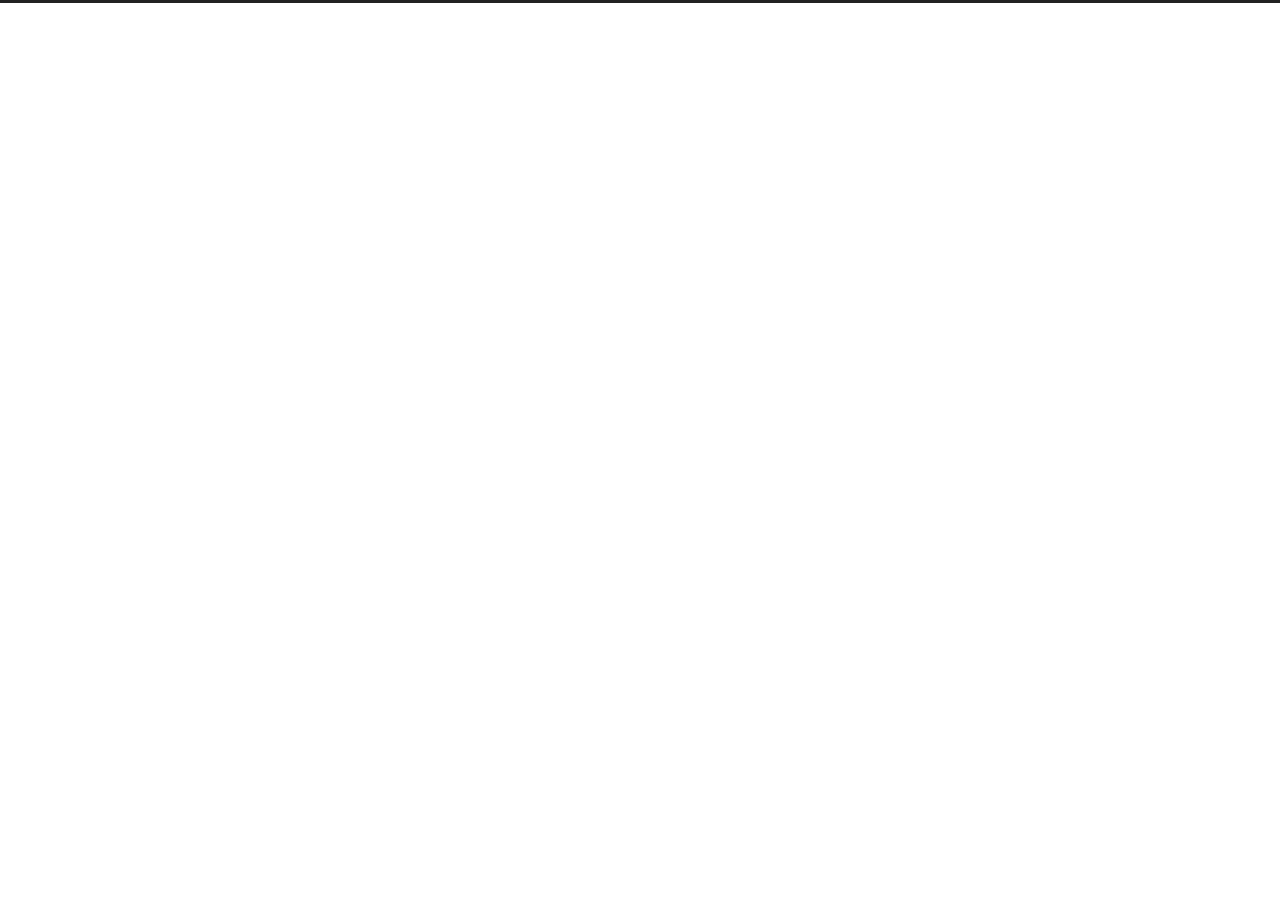
==== archives/index.html @ e713bc4d "Site updated: 2022-11-25 19:01:59" ====
<!DOCTYPE html>
<html lang="en">
<head>
  <meta charset="UTF-8">
<meta name="viewport" content="width=device-width">
<meta name="theme-color" content="#222"><meta name="generator" content="Hexo 6.3.0">

  <link rel="apple-touch-icon" sizes="180x180" href="/images/apple-touch-icon-next.png">
  <link rel="icon" type="image/png" sizes="32x32" href="/images/favicon-32x32-next.png">
  <link rel="icon" type="image/png" sizes="16x16" href="/images/favicon-16x16-next.png">
  <link rel="mask-icon" href="/images/logo.svg" color="#222">

<link rel="stylesheet" href="/css/main.css">



<link rel="stylesheet" href="https://cdnjs.cloudflare.com/ajax/libs/font-awesome/6.2.0/css/all.min.css" integrity="sha256-AbA177XfpSnFEvgpYu1jMygiLabzPCJCRIBtR5jGc0k=" crossorigin="anonymous">
  <link rel="stylesheet" href="https://cdnjs.cloudflare.com/ajax/libs/animate.css/3.1.1/animate.min.css" integrity="sha256-PR7ttpcvz8qrF57fur/yAx1qXMFJeJFiA6pSzWi0OIE=" crossorigin="anonymous">

<script class="next-config" data-name="main" type="application/json">{"hostname":"example.com","root":"/","images":"/images","scheme":"Muse","darkmode":false,"version":"8.13.2","exturl":false,"sidebar":{"position":"left","display":"post","padding":18,"offset":12},"copycode":{"enable":false,"style":null},"bookmark":{"enable":false,"color":"#222","save":"auto"},"mediumzoom":false,"lazyload":false,"pangu":false,"comments":{"style":"tabs","active":null,"storage":true,"lazyload":false,"nav":null},"stickytabs":false,"motion":{"enable":true,"async":false,"transition":{"post_block":"fadeIn","post_header":"fadeInDown","post_body":"fadeInDown","coll_header":"fadeInLeft","sidebar":"fadeInUp"}},"prism":false,"i18n":{"placeholder":"Searching...","empty":"We didn't find any results for the search: ${query}","hits_time":"${hits} results found in ${time} ms","hits":"${hits} results found"}}</script><script src="/js/config.js"></script>

    <meta property="og:type" content="website">
<meta property="og:title" content="Hexo">
<meta property="og:url" content="http://example.com/archives/index.html">
<meta property="og:site_name" content="Hexo">
<meta property="og:locale" content="en_US">
<meta property="article:author" content="John Doe">
<meta name="twitter:card" content="summary">


<link rel="canonical" href="http://example.com/archives/">



<script class="next-config" data-name="page" type="application/json">{"sidebar":"","isHome":false,"isPost":false,"lang":"en","comments":"","permalink":"","path":"archives/index.html","title":""}</script>

<script class="next-config" data-name="calendar" type="application/json">""</script>
<title>Archive | Hexo</title>
  






  <noscript>
    <link rel="stylesheet" href="/css/noscript.css">
  </noscript>
</head>

<body itemscope itemtype="http://schema.org/WebPage" class="use-motion">
  <div class="headband"></div>

  <main class="main">
    <header class="header" itemscope itemtype="http://schema.org/WPHeader">
      <div class="header-inner"><div class="site-brand-container">
  <div class="site-nav-toggle">
    <div class="toggle" aria-label="Toggle navigation bar" role="button">
    </div>
  </div>

  <div class="site-meta">

    <a href="/" class="brand" rel="start">
      <i class="logo-line"></i>
      <h1 class="site-title">Hexo</h1>
      <i class="logo-line"></i>
    </a>
  </div>

  <div class="site-nav-right">
    <div class="toggle popup-trigger">
    </div>
  </div>
</div>







</div>
        
  
  <div class="toggle sidebar-toggle" role="button">
    <span class="toggle-line"></span>
    <span class="toggle-line"></span>
    <span class="toggle-line"></span>
  </div>

  <aside class="sidebar">

    <div class="sidebar-inner sidebar-overview-active">
      <ul class="sidebar-nav">
        <li class="sidebar-nav-toc">
          Table of Contents
        </li>
        <li class="sidebar-nav-overview">
          Overview
        </li>
      </ul>

      <div class="sidebar-panel-container">
        <!--noindex-->
        <div class="post-toc-wrap sidebar-panel">
        </div>
        <!--/noindex-->

        <div class="site-overview-wrap sidebar-panel">
          <div class="site-author site-overview-item animated" itemprop="author" itemscope itemtype="http://schema.org/Person">
  <p class="site-author-name" itemprop="name">John Doe</p>
  <div class="site-description" itemprop="description"></div>
</div>
<div class="site-state-wrap site-overview-item animated">
  <nav class="site-state">
      <div class="site-state-item site-state-posts">
        <a href="/archives/">
          <span class="site-state-item-count">1</span>
          <span class="site-state-item-name">posts</span>
        </a>
      </div>
  </nav>
</div>



        </div>
      </div>
    </div>
  </aside>
  <div class="sidebar-dimmer"></div>


    </header>

    
  <div class="back-to-top" role="button" aria-label="Back to top">
    <i class="fa fa-arrow-up"></i>
    <span>0%</span>
  </div>

<noscript>
  <div class="noscript-warning">Theme NexT works best with JavaScript enabled</div>
</noscript>


    <div class="main-inner archive posts-collapse">


  
  
  
  <div class="post-block">
    <div class="post-content">
      <div class="collection-title">
        <span class="collection-header">Um..! 1 post. Keep on posting.</span>
      </div>

      
    <div class="collection-year">
      <span class="collection-header">2022</span>
    </div>

  <article itemscope itemtype="http://schema.org/Article">
    <header class="post-header">
      <div class="post-meta-container">
        <time itemprop="dateCreated"
              datetime="2022-11-25T18:55:18+08:00"
              content="2022-11-25">
          11-25
        </time>
      </div>

      <div class="post-title">
          <a class="post-title-link" href="/2022/11/25/hello-world/" itemprop="url">
            <span itemprop="name">Hello World</span>
          </a>
      </div>

      
    </header>
  </article>


    </div>
  </div>
  
  
  

</div>
  </main>

  <footer class="footer">
    <div class="footer-inner">


<div class="copyright">
  &copy; 
  <span itemprop="copyrightYear">2022</span>
  <span class="with-love">
    <i class="fa fa-heart"></i>
  </span>
  <span class="author" itemprop="copyrightHolder">John Doe</span>
</div>
  <div class="powered-by">Powered by <a href="https://hexo.io/" rel="noopener" target="_blank">Hexo</a> & <a href="https://theme-next.js.org/muse/" rel="noopener" target="_blank">NexT.Muse</a>
  </div>

    </div>
  </footer>

  
  <script src="https://cdnjs.cloudflare.com/ajax/libs/animejs/3.2.1/anime.min.js" integrity="sha256-XL2inqUJaslATFnHdJOi9GfQ60on8Wx1C2H8DYiN1xY=" crossorigin="anonymous"></script>
<script src="/js/comments.js"></script><script src="/js/utils.js"></script><script src="/js/motion.js"></script><script src="/js/schemes/muse.js"></script><script src="/js/next-boot.js"></script>

  





  





</body>
</html>
---- css/main.css ----
:root {
  --body-bg-color: #fff;
  --content-bg-color: #fff;
  --card-bg-color: #f5f5f5;
  --text-color: #555;
  --blockquote-color: #666;
  --link-color: #555;
  --link-hover-color: #222;
  --brand-color: #fff;
  --brand-hover-color: #fff;
  --table-row-odd-bg-color: #f9f9f9;
  --table-row-hover-bg-color: #f5f5f5;
  --menu-item-bg-color: #f5f5f5;
  --theme-color: #222;
  --btn-default-bg: #222;
  --btn-default-color: #fff;
  --btn-default-border-color: #222;
  --btn-default-hover-bg: #fff;
  --btn-default-hover-color: #222;
  --btn-default-hover-border-color: #222;
  --highlight-background: #f3f3f3;
  --highlight-foreground: #444;
  --highlight-gutter-background: #e1e1e1;
  --highlight-gutter-foreground: #555;
  color-scheme: light;
}
html {
  line-height: 1.15; /* 1 */
  -webkit-text-size-adjust: 100%; /* 2 */
}
body {
  margin: 0;
}
main {
  display: block;
}
h1 {
  font-size: 2em;
  margin: 0.67em 0;
}
hr {
  box-sizing: content-box; /* 1 */
  height: 0; /* 1 */
  overflow: visible; /* 2 */
}
pre {
  font-family: monospace, monospace; /* 1 */
  font-size: 1em; /* 2 */
}
a {
  background: transparent;
}
abbr[title] {
  border-bottom: none; /* 1 */
  text-decoration: underline; /* 2 */
  text-decoration: underline dotted; /* 2 */
}
b,
strong {
  font-weight: bolder;
}
code,
kbd,
samp {
  font-family: monospace, monospace; /* 1 */
  font-size: 1em; /* 2 */
}
small {
  font-size: 80%;
}
sub,
sup {
  font-size: 75%;
  line-height: 0;
  position: relative;
  vertical-align: baseline;
}
sub {
  bottom: -0.25em;
}
sup {
  top: -0.5em;
}
img {
  border-style: none;
}
button,
input,
optgroup,
select,
textarea {
  font-family: inherit; /* 1 */
  font-size: 100%; /* 1 */
  line-height: 1.15; /* 1 */
  margin: 0; /* 2 */
}
button,
input {
/* 1 */
  overflow: visible;
}
button,
select {
/* 1 */
  text-transform: none;
}
button,
[type='button'],
[type='reset'],
[type='submit'] {
  -webkit-appearance: button;
}
button::-moz-focus-inner,
[type='button']::-moz-focus-inner,
[type='reset']::-moz-focus-inner,
[type='submit']::-moz-focus-inner {
  border-style: none;
  padding: 0;
}
button:-moz-focusring,
[type='button']:-moz-focusring,
[type='reset']:-moz-focusring,
[type='submit']:-moz-focusring {
  outline: 1px dotted ButtonText;
}
fieldset {
  padding: 0.35em 0.75em 0.625em;
}
legend {
  box-sizing: border-box; /* 1 */
  color: inherit; /* 2 */
  display: table; /* 1 */
  max-width: 100%; /* 1 */
  padding: 0; /* 3 */
  white-space: normal; /* 1 */
}
progress {
  vertical-align: baseline;
}
textarea {
  overflow: auto;
}
[type='checkbox'],
[type='radio'] {
  box-sizing: border-box; /* 1 */
  padding: 0; /* 2 */
}
[type='number']::-webkit-inner-spin-button,
[type='number']::-webkit-outer-spin-button {
  height: auto;
}
[type='search'] {
  outline-offset: -2px; /* 2 */
  -webkit-appearance: textfield; /* 1 */
}
[type='search']::-webkit-search-decoration {
  -webkit-appearance: none;
}
::-webkit-file-upload-button {
  font: inherit; /* 2 */
  -webkit-appearance: button; /* 1 */
}
details {
  display: block;
}
summary {
  display: list-item;
}
template {
  display: none;
}
[hidden] {
  display: none;
}
::selection {
  background: #262a30;
  color: #eee;
}
html,
body {
  height: 100%;
}
body {
  background: var(--body-bg-color);
  box-sizing: border-box;
  color: var(--text-color);
  font-family: Lato, 'PingFang SC', 'Microsoft YaHei', sans-serif;
  font-size: 1em;
  line-height: 2;
  min-height: 100%;
  position: relative;
  transition: padding 0.2s ease-in-out;
}
h1,
h2,
h3,
h4,
h5,
h6 {
  font-family: Lato, 'PingFang SC', 'Microsoft YaHei', sans-serif;
  font-weight: bold;
  line-height: 1.5;
  margin: 30px 0 15px;
}
h1 {
  font-size: 1.5em;
}
h2 {
  font-size: 1.375em;
}
h3 {
  font-size: 1.25em;
}
h4 {
  font-size: 1.125em;
}
h5 {
  font-size: 1em;
}
h6 {
  font-size: 0.875em;
}
p {
  margin: 0 0 20px;
}
a {
  border-bottom: 1px solid #999;
  color: var(--link-color);
  cursor: pointer;
  outline: 0;
  text-decoration: none;
  overflow-wrap: break-word;
}
a:hover {
  border-bottom-color: var(--link-hover-color);
  color: var(--link-hover-color);
}
iframe,
img,
video,
embed {
  display: block;
  margin-left: auto;
  margin-right: auto;
  max-width: 100%;
}
hr {
  background-image: repeating-linear-gradient(-45deg, #ddd, #ddd 4px, transparent 4px, transparent 8px);
  border: 0;
  height: 3px;
  margin: 40px 0;
}
blockquote {
  border-left: 4px solid #ddd;
  color: var(--blockquote-color);
  margin: 0;
  padding: 0 15px;
}
blockquote cite::before {
  content: '-';
  padding: 0 5px;
}
dt {
  font-weight: bold;
}
dd {
  margin: 0;
  padding: 0;
}
.table-container {
  overflow: auto;
}
table {
  border-collapse: collapse;
  border-spacing: 0;
  font-size: 0.875em;
  margin: 0 0 20px;
  width: 100%;
}
tbody tr:nth-of-type(odd) {
  background: var(--table-row-odd-bg-color);
}
tbody tr:hover {
  background: var(--table-row-hover-bg-color);
}
caption,
th,
td {
  padding: 8px;
}
th,
td {
  border: 1px solid #ddd;
  border-bottom: 3px solid #ddd;
}
th {
  font-weight: 700;
  padding-bottom: 10px;
}
td {
  border-bottom-width: 1px;
}
.btn {
  background: var(--btn-default-bg);
  border: 2px solid var(--btn-default-border-color);
  border-radius: 0;
  color: var(--btn-default-color);
  display: inline-block;
  font-size: 0.875em;
  line-height: 2;
  padding: 0 20px;
  transition: background-color 0.2s ease-in-out;
}
.btn:hover {
  background: var(--btn-default-hover-bg);
  border-color: var(--btn-default-hover-border-color);
  color: var(--btn-default-hover-color);
}
.btn + .btn {
  margin: 0 0 8px 8px;
}
.btn .fa-fw {
  text-align: left;
  width: 1.285714285714286em;
}
.toggle {
  line-height: 0;
}
.toggle .toggle-line {
  background: #fff;
  display: block;
  height: 2px;
  left: 0;
  position: relative;
  top: 0;
  transition: all 0.4s;
  width: 100%;
}
.toggle .toggle-line:not(:first-child) {
  margin-top: 3px;
}
.toggle.toggle-arrow .toggle-line:first-child {
  left: 50%;
  top: 2px;
  transform: rotate(45deg);
  width: 50%;
}
.toggle.toggle-arrow .toggle-line:last-child {
  left: 50%;
  top: -2px;
  transform: rotate(-45deg);
  width: 50%;
}
.toggle.toggle-close .toggle-line:nth-child(2) {
  opacity: 0;
}
.toggle.toggle-close .toggle-line:first-child {
  top: 5px;
  transform: rotate(45deg);
}
.toggle.toggle-close .toggle-line:last-child {
  top: -5px;
  transform: rotate(-45deg);
}
/*!
  Theme: Default
  Description: Original highlight.js style
  Author: (c) Ivan Sagalaev <maniac@softwaremaniacs.org>
  Maintainer: @highlightjs/core-team
  Website: https://highlightjs.org/
  License: see project LICENSE
  Touched: 2021
*/pre code.hljs{display:block;overflow-x:auto;padding:1em}code.hljs{padding:3px 5px}.hljs{background:#f3f3f3;color:#444}.hljs-comment{color:#697070}.hljs-punctuation,.hljs-tag{color:#444a}.hljs-tag .hljs-attr,.hljs-tag .hljs-name{color:#444}.hljs-attribute,.hljs-doctag,.hljs-keyword,.hljs-meta .hljs-keyword,.hljs-name,.hljs-selector-tag{font-weight:700}.hljs-deletion,.hljs-number,.hljs-quote,.hljs-selector-class,.hljs-selector-id,.hljs-string,.hljs-template-tag,.hljs-type{color:#800}.hljs-section,.hljs-title{color:#800;font-weight:700}.hljs-link,.hljs-operator,.hljs-regexp,.hljs-selector-attr,.hljs-selector-pseudo,.hljs-symbol,.hljs-template-variable,.hljs-variable{color:#ab5656}.hljs-literal{color:#695}.hljs-addition,.hljs-built_in,.hljs-bullet,.hljs-code{color:#397300}.hljs-meta{color:#1f7199}.hljs-meta .hljs-string{color:#38a}.hljs-emphasis{font-style:italic}.hljs-strong{font-weight:700}
code,
kbd,
figure.highlight,
pre {
  background: var(--highlight-background);
  color: var(--highlight-foreground);
}
figure.highlight,
pre {
  line-height: 1.6;
  margin: 0 auto 20px;
}
figure.highlight figcaption,
pre .caption,
pre figcaption {
  background: var(--highlight-gutter-background);
  color: var(--highlight-foreground);
  display: flow-root;
  font-size: 0.875em;
  line-height: 1.2;
  padding: 0.5em;
}
figure.highlight figcaption a,
pre .caption a,
pre figcaption a {
  color: var(--highlight-foreground);
  float: right;
}
figure.highlight figcaption a:hover,
pre .caption a:hover,
pre figcaption a:hover {
  border-bottom-color: var(--highlight-foreground);
}
pre,
code {
  font-family: consolas, Menlo, monospace, 'PingFang SC', 'Microsoft YaHei';
}
code {
  border-radius: 3px;
  font-size: 0.875em;
  padding: 2px 4px;
  overflow-wrap: break-word;
}
kbd {
  border: 2px solid #ccc;
  border-radius: 0.2em;
  box-shadow: 0.1em 0.1em 0.2em rgba(0,0,0,0.1);
  font-family: inherit;
  padding: 0.1em 0.3em;
  white-space: nowrap;
}
figure.highlight {
  overflow: auto;
  position: relative;
}
figure.highlight pre {
  border: 0;
  margin: 0;
  padding: 10px 0;
}
figure.highlight table {
  border: 0;
  margin: 0;
  width: auto;
}
figure.highlight td {
  border: 0;
  padding: 0;
}
figure.highlight .gutter {
  -moz-user-select: none;
  -ms-user-select: none;
  -webkit-user-select: none;
  user-select: none;
}
figure.highlight .gutter pre {
  background: var(--highlight-gutter-background);
  color: var(--highlight-gutter-foreground);
  padding-left: 10px;
  padding-right: 10px;
  text-align: right;
}
figure.highlight .code pre {
  padding-left: 10px;
  width: 100%;
}
figure.highlight .marked {
  background: rgba(0,0,0,0.3);
}
pre .caption,
pre figcaption {
  margin-bottom: 10px;
}
.gist table {
  width: auto;
}
.gist table td {
  border: 0;
}
pre {
  overflow: auto;
  padding: 10px;
  position: relative;
}
pre code {
  background: none;
  padding: 0;
  text-shadow: none;
}
.blockquote-center {
  border-left: 0;
  margin: 40px 0;
  padding: 0;
  position: relative;
  text-align: center;
}
.blockquote-center::before,
.blockquote-center::after {
  left: 0;
  line-height: 1;
  opacity: 0.6;
  position: absolute;
  width: 100%;
}
.blockquote-center::before {
  border-top: 1px solid #ccc;
  text-align: left;
  top: -20px;
  content: '\f10d';
  font-family: 'Font Awesome 5 Free';
  font-weight: 900;
}
.blockquote-center::after {
  border-bottom: 1px solid #ccc;
  bottom: -20px;
  text-align: right;
  content: '\f10e';
  font-family: 'Font Awesome 5 Free';
  font-weight: 900;
}
.blockquote-center p,
.blockquote-center div {
  text-align: center;
}
.group-picture {
  margin-bottom: 20px;
}
.group-picture .group-picture-row {
  display: flex;
  gap: 3px;
  margin-bottom: 3px;
}
.group-picture .group-picture-column {
  flex: 1;
}
.group-picture .group-picture-column img {
  height: 100%;
  margin: 0;
  object-fit: cover;
  width: 100%;
}
.post-body .label {
  color: #555;
  padding: 0 2px;
}
.post-body .label.default {
  background: #f0f0f0;
}
.post-body .label.primary {
  background: #efe6f7;
}
.post-body .label.info {
  background: #e5f2f8;
}
.post-body .label.success {
  background: #e7f4e9;
}
.post-body .label.warning {
  background: #fcf6e1;
}
.post-body .label.danger {
  background: #fae8eb;
}
.post-body .link-grid {
  display: grid;
  grid-gap: 1.5rem;
  gap: 1.5rem;
  grid-template-columns: 1fr 1fr;
  margin-bottom: 20px;
  padding: 1rem;
}
@media (max-width: 767px) {
  .post-body .link-grid {
    grid-template-columns: 1fr;
  }
}
.post-body .link-grid .link-grid-container {
  border: solid #ddd;
  box-shadow: 1rem 1rem 0.5rem rgba(0,0,0,0.5);
  min-height: 5rem;
  min-width: 0;
  padding: 0.5rem;
  position: relative;
  transition: background 0.3s;
}
.post-body .link-grid .link-grid-container:hover {
  animation: next-shake 0.5s;
  background: var(--card-bg-color);
}
.post-body .link-grid .link-grid-container:active {
  box-shadow: 0.5rem 0.5rem 0.25rem rgba(0,0,0,0.5);
  transform: translate(0.2rem, 0.2rem);
}
.post-body .link-grid .link-grid-container .link-grid-image {
  border: 1px solid #ddd;
  border-radius: 50%;
  box-sizing: border-box;
  height: 5rem;
  padding: 3px;
  position: absolute;
  width: 5rem;
}
.post-body .link-grid .link-grid-container p {
  margin: 0 1rem 0 6rem;
}
.post-body .link-grid .link-grid-container p:first-of-type {
  font-size: 1.2em;
}
.post-body .link-grid .link-grid-container p:last-of-type {
  font-size: 0.8em;
  line-height: 1.3rem;
  opacity: 0.7;
}
.post-body .link-grid .link-grid-container a {
  border: 0;
  height: 100%;
  left: 0;
  position: absolute;
  top: 0;
  width: 100%;
}
@-moz-keyframes next-shake {
  0% {
    transform: translate(1pt, 1pt) rotate(0deg);
  }
  10% {
    transform: translate(-1pt, -2pt) rotate(-1deg);
  }
  20% {
    transform: translate(-3pt, 0pt) rotate(1deg);
  }
  30% {
    transform: translate(3pt, 2pt) rotate(0deg);
  }
  40% {
    transform: translate(1pt, -1pt) rotate(1deg);
  }
  50% {
    transform: translate(-1pt, 2pt) rotate(-1deg);
  }
  60% {
    transform: translate(-3pt, 1pt) rotate(0deg);
  }
  70% {
    transform: translate(3pt, 1pt) rotate(-1deg);
  }
  80% {
    transform: translate(-1pt, -1pt) rotate(1deg);
  }
  90% {
    transform: translate(1pt, 2pt) rotate(0deg);
  }
  100% {
    transform: translate(1pt, -2pt) rotate(-1deg);
  }
}
@-webkit-keyframes next-shake {
  0% {
    transform: translate(1pt, 1pt) rotate(0deg);
  }
  10% {
    transform: translate(-1pt, -2pt) rotate(-1deg);
  }
  20% {
    transform: translate(-3pt, 0pt) rotate(1deg);
  }
  30% {
    transform: translate(3pt, 2pt) rotate(0deg);
  }
  40% {
    transform: translate(1pt, -1pt) rotate(1deg);
  }
  50% {
    transform: translate(-1pt, 2pt) rotate(-1deg);
  }
  60% {
    transform: translate(-3pt, 1pt) rotate(0deg);
  }
  70% {
    transform: translate(3pt, 1pt) rotate(-1deg);
  }
  80% {
    transform: translate(-1pt, -1pt) rotate(1deg);
  }
  90% {
    transform: translate(1pt, 2pt) rotate(0deg);
  }
  100% {
    transform: translate(1pt, -2pt) rotate(-1deg);
  }
}
@-o-keyframes next-shake {
  0% {
    transform: translate(1pt, 1pt) rotate(0deg);
  }
  10% {
    transform: translate(-1pt, -2pt) rotate(-1deg);
  }
  20% {
    transform: translate(-3pt, 0pt) rotate(1deg);
  }
  30% {
    transform: translate(3pt, 2pt) rotate(0deg);
  }
  40% {
    transform: translate(1pt, -1pt) rotate(1deg);
  }
  50% {
    transform: translate(-1pt, 2pt) rotate(-1deg);
  }
  60% {
    transform: translate(-3pt, 1pt) rotate(0deg);
  }
  70% {
    transform: translate(3pt, 1pt) rotate(-1deg);
  }
  80% {
    transform: translate(-1pt, -1pt) rotate(1deg);
  }
  90% {
    transform: translate(1pt, 2pt) rotate(0deg);
  }
  100% {
    transform: translate(1pt, -2pt) rotate(-1deg);
  }
}
@keyframes next-shake {
  0% {
    transform: translate(1pt, 1pt) rotate(0deg);
  }
  10% {
    transform: translate(-1pt, -2pt) rotate(-1deg);
  }
  20% {
    transform: translate(-3pt, 0pt) rotate(1deg);
  }
  30% {
    transform: translate(3pt, 2pt) rotate(0deg);
  }
  40% {
    transform: translate(1pt, -1pt) rotate(1deg);
  }
  50% {
    transform: translate(-1pt, 2pt) rotate(-1deg);
  }
  60% {
    transform: translate(-3pt, 1pt) rotate(0deg);
  }
  70% {
    transform: translate(3pt, 1pt) rotate(-1deg);
  }
  80% {
    transform: translate(-1pt, -1pt) rotate(1deg);
  }
  90% {
    transform: translate(1pt, 2pt) rotate(0deg);
  }
  100% {
    transform: translate(1pt, -2pt) rotate(-1deg);
  }
}
.post-body .note {
  border-radius: 3px;
  margin-bottom: 20px;
  padding: 1em;
  position: relative;
  border: 1px solid #eee;
  border-left-width: 5px;
}
.post-body .note summary {
  cursor: pointer;
  outline: 0;
}
.post-body .note summary p {
  display: inline;
}
.post-body .note h2,
.post-body .note h3,
.post-body .note h4,
.post-body .note h5,
.post-body .note h6 {
  border-bottom: initial;
  margin: 0;
  padding-top: 0;
}
.post-body .note p:first-child,
.post-body .note ul:first-child,
.post-body .note ol:first-child,
.post-body .note table:first-child,
.post-body .note pre:first-child,
.post-body .note blockquote:first-child,
.post-body .note img:first-child {
  margin-top: 0;
}
.post-body .note p:last-child,
.post-body .note ul:last-child,
.post-body .note ol:last-child,
.post-body .note table:last-child,
.post-body .note pre:last-child,
.post-body .note blockquote:last-child,
.post-body .note img:last-child {
  margin-bottom: 0;
}
.post-body .note.default {
  border-left-color: #777;
}
.post-body .note.default h2,
.post-body .note.default h3,
.post-body .note.default h4,
.post-body .note.default h5,
.post-body .note.default h6 {
  color: #777;
}
.post-body .note.primary {
  border-left-color: #6f42c1;
}
.post-body .note.primary h2,
.post-body .note.primary h3,
.post-body .note.primary h4,
.post-body .note.primary h5,
.post-body .note.primary h6 {
  color: #6f42c1;
}
.post-body .note.info {
  border-left-color: #428bca;
}
.post-body .note.info h2,
.post-body .note.info h3,
.post-body .note.info h4,
.post-body .note.info h5,
.post-body .note.info h6 {
  color: #428bca;
}
.post-body .note.success {
  border-left-color: #5cb85c;
}
.post-body .note.success h2,
.post-body .note.success h3,
.post-body .note.success h4,
.post-body .note.success h5,
.post-body .note.success h6 {
  color: #5cb85c;
}
.post-body .note.warning {
  border-left-color: #f0ad4e;
}
.post-body .note.warning h2,
.post-body .note.warning h3,
.post-body .note.warning h4,
.post-body .note.warning h5,
.post-body .note.warning h6 {
  color: #f0ad4e;
}
.post-body .note.danger {
  border-left-color: #d9534f;
}
.post-body .note.danger h2,
.post-body .note.danger h3,
.post-body .note.danger h4,
.post-body .note.danger h5,
.post-body .note.danger h6 {
  color: #d9534f;
}
.post-body .tabs {
  margin-bottom: 20px;
}
.post-body .tabs,
.tabs-comment {
  padding-top: 10px;
}
.post-body .tabs ul.nav-tabs,
.tabs-comment ul.nav-tabs {
  background: var(--body-bg-color);
  display: flex;
  display: flex;
  flex-wrap: wrap;
  justify-content: center;
  margin: 0;
  padding: 0;
  position: -webkit-sticky;
  position: sticky;
  top: 0;
  z-index: 5;
}
@media (max-width: 413px) {
  .post-body .tabs ul.nav-tabs,
  .tabs-comment ul.nav-tabs {
    display: block;
    margin-bottom: 5px;
  }
}
.post-body .tabs ul.nav-tabs li.tab,
.tabs-comment ul.nav-tabs li.tab {
  border-bottom: 1px solid #ddd;
  border-left: 1px solid transparent;
  border-right: 1px solid transparent;
  border-radius: 0 0 0 0;
  border-top: 3px solid transparent;
  flex-grow: 1;
  list-style-type: none;
}
@media (max-width: 413px) {
  .post-body .tabs ul.nav-tabs li.tab,
  .tabs-comment ul.nav-tabs li.tab {
    border-bottom: 1px solid transparent;
    border-left: 3px solid transparent;
    border-right: 1px solid transparent;
    border-top: 1px solid transparent;
  }
}
@media (max-width: 413px) {
  .post-body .tabs ul.nav-tabs li.tab,
  .tabs-comment ul.nav-tabs li.tab {
    border-radius: 0;
  }
}
.post-body .tabs ul.nav-tabs li.tab a,
.tabs-comment ul.nav-tabs li.tab a {
  border-bottom: initial;
  display: block;
  line-height: 1.8;
  padding: 0.25em 0.75em;
  text-align: center;
  transition: all 0.2s ease-out;
}
.post-body .tabs ul.nav-tabs li.tab a i,
.tabs-comment ul.nav-tabs li.tab a i {
  width: 1.285714285714286em;
}
.post-body .tabs ul.nav-tabs li.tab.active,
.tabs-comment ul.nav-tabs li.tab.active {
  border-bottom-color: transparent;
  border-left-color: #ddd;
  border-right-color: #ddd;
  border-top-color: #fc6423;
}
@media (max-width: 413px) {
  .post-body .tabs ul.nav-tabs li.tab.active,
  .tabs-comment ul.nav-tabs li.tab.active {
    border-bottom-color: #ddd;
    border-left-color: #fc6423;
    border-right-color: #ddd;
    border-top-color: #ddd;
  }
}
.post-body .tabs ul.nav-tabs li.tab.active a,
.tabs-comment ul.nav-tabs li.tab.active a {
  cursor: default;
}
.post-body .tabs .tab-content,
.tabs-comment .tab-content {
  border: 1px solid #ddd;
  border-radius: 0 0 0 0;
  border-top-color: transparent;
}
@media (max-width: 413px) {
  .post-body .tabs .tab-content,
  .tabs-comment .tab-content {
    border-radius: 0;
    border-top-color: #ddd;
  }
}
.post-body .tabs .tab-content .tab-pane,
.tabs-comment .tab-content .tab-pane {
  padding: 20px 20px 0;
}
.post-body .tabs .tab-content .tab-pane:not(.active),
.tabs-comment .tab-content .tab-pane:not(.active) {
  display: none;
}
.pagination .prev,
.pagination .next,
.pagination .page-number,
.pagination .space {
  display: inline-block;
  margin: -1px 10px 0;
  padding: 0 10px;
}
@media (max-width: 767px) {
  .pagination .prev,
  .pagination .next,
  .pagination .page-number,
  .pagination .space {
    margin: 0 5px;
  }
}
.pagination .page-number.current {
  background: #ccc;
  border-color: #ccc;
  color: var(--content-bg-color);
}
.pagination {
  border-top: 1px solid #eee;
  margin: 120px 0 0;
  text-align: center;
}
.pagination .prev,
.pagination .next,
.pagination .page-number {
  border-bottom: 0;
  border-top: 1px solid #eee;
  transition: border-color 0.2s ease-in-out;
}
.pagination .prev:hover,
.pagination .next:hover,
.pagination .page-number:hover {
  border-top-color: var(--link-hover-color);
}
@media (max-width: 767px) {
  .pagination {
    border-top: 0;
  }
  .pagination .prev,
  .pagination .next,
  .pagination .page-number {
    border-bottom: 1px solid #eee;
    border-top: 0;
  }
  .pagination .prev:hover,
  .pagination .next:hover,
  .pagination .page-number:hover {
    border-bottom-color: var(--link-hover-color);
  }
}
.pagination .space {
  margin: 0;
  padding: 0;
}
.comments {
  margin-top: 60px;
  overflow: hidden;
}
.comment-button-group {
  display: flex;
  display: flex;
  flex-wrap: wrap;
  justify-content: center;
  justify-content: center;
  margin: 1em 0;
}
.comment-button-group .comment-button {
  margin: 0.1em 0.2em;
}
.comment-button-group .comment-button.active {
  background: var(--btn-default-hover-bg);
  border-color: var(--btn-default-hover-border-color);
  color: var(--btn-default-hover-color);
}
.comment-position {
  display: none;
}
.comment-position.active {
  display: block;
}
.tabs-comment {
  margin-top: 4em;
  padding-top: 0;
}
.tabs-comment .comments {
  margin-top: 0;
  padding-top: 0;
}
.headband {
  background: var(--theme-color);
  height: 3px;
}
@media (max-width: 991px) {
  .headband {
    display: none;
  }
}
header.header {
  background: transparent;
}
.header-inner {
  margin: 0 auto;
  width: 700px;
}
@media (min-width: 1200px) {
  .header-inner {
    width: 800px;
  }
}
@media (min-width: 1600px) {
  .header-inner {
    width: 900px;
  }
}
.site-brand-container {
  display: flex;
  flex-shrink: 0;
  padding: 0 10px;
}
.use-motion header.header,
.use-motion .site-brand-container .toggle {
  opacity: 0;
}
.site-meta {
  flex-grow: 1;
  text-align: center;
}
@media (max-width: 767px) {
  .site-meta {
    text-align: center;
  }
}
.custom-logo-image {
  margin-top: 20px;
}
@media (max-width: 991px) {
  .custom-logo-image {
    display: none;
  }
}
.brand {
  border-bottom: 0;
  color: var(--brand-color);
  display: inline-block;
  padding: 0 40px;
}
.brand:hover {
  color: var(--brand-hover-color);
}
.site-title {
  font-family: Lato, 'PingFang SC', 'Microsoft YaHei', sans-serif;
  font-size: 1.375em;
  font-weight: normal;
  line-height: 1.5;
  margin: 0;
}
.site-subtitle {
  color: #999;
  font-size: 0.8125em;
  margin: 10px 0;
}
.use-motion .site-title,
.use-motion .site-subtitle,
.use-motion .custom-logo-image {
  opacity: 0;
  position: relative;
  top: -10px;
}
.site-nav-toggle,
.site-nav-right {
  display: none;
}
@media (max-width: 767px) {
  .site-nav-toggle,
  .site-nav-right {
    display: flex;
    flex-direction: column;
    justify-content: center;
  }
}
.site-nav-toggle .toggle,
.site-nav-right .toggle {
  color: var(--text-color);
  padding: 10px;
  width: 22px;
}
.site-nav-toggle .toggle .toggle-line,
.site-nav-right .toggle .toggle-line {
  background: var(--text-color);
  border-radius: 1px;
}
@media (max-width: 767px) {
  .site-nav {
    --scroll-height: 0;
    height: 0;
    overflow: hidden;
    transition: height 0.2s ease-in-out;
  }
  body:not(.site-nav-on) .site-nav .animated {
    animation: none;
  }
  body.site-nav-on .site-nav {
    height: var(--scroll-height);
  }
}
.menu {
  margin: 0;
  padding: 1em 0;
  text-align: center;
}
.menu-item {
  display: inline-block;
  list-style: none;
  margin: 0 10px;
}
@media (max-width: 767px) {
  .menu-item {
    display: block;
    margin-top: 10px;
  }
  .menu-item.menu-item-search {
    display: none;
  }
}
.menu-item a {
  border-bottom: 0;
  display: block;
  font-size: 0.8125em;
  transition: border-color 0.2s ease-in-out;
}
.menu-item a:hover,
.menu-item a.menu-item-active {
  background: var(--menu-item-bg-color);
}
.menu-item .fa,
.menu-item .fab,
.menu-item .far,
.menu-item .fas {
  margin-right: 8px;
}
.menu-item .badge {
  display: inline-block;
  font-weight: bold;
  line-height: 1;
  margin-left: 0.35em;
  margin-top: 0.35em;
  text-align: center;
  white-space: nowrap;
}
@media (max-width: 767px) {
  .menu-item .badge {
    float: right;
    margin-left: 0;
  }
}
.use-motion .menu-item {
  visibility: hidden;
}
.sidebar-inner {
  color: #999;
  max-height: calc(100vh - 36px);
  padding: 18px 10px;
  text-align: center;
  display: flex;
  flex-direction: column;
  justify-content: center;
}
.site-overview-item:not(:first-child) {
  margin-top: 10px;
}
.cc-license .cc-opacity {
  border-bottom: 0;
  opacity: 0.7;
}
.cc-license .cc-opacity:hover {
  opacity: 0.9;
}
.cc-license img {
  display: inline-block;
}
.site-author-image {
  border: 2px solid #333;
  max-width: 96px;
  padding: 2px;
}
.site-author-name {
  color: #f5f5f5;
  font-weight: normal;
  margin: 5px 0 0;
}
.site-description {
  color: #999;
  font-size: 1em;
  margin-top: 5px;
}
.links-of-author a {
  font-size: 0.8125em;
}
.links-of-author .fa,
.links-of-author .fab,
.links-of-author .far,
.links-of-author .fas {
  margin-right: 2px;
}
.sidebar .sidebar-button:not(:first-child) {
  margin-top: 15px;
}
.sidebar .sidebar-button button {
  background: transparent;
  color: #fc6423;
  cursor: pointer;
  line-height: 2;
  padding: 0 15px;
  border: 1px solid #fc6423;
  border-radius: 4px;
}
.sidebar .sidebar-button button:hover {
  background: #fc6423;
  color: #fff;
}
.sidebar .sidebar-button button .fa,
.sidebar .sidebar-button button .fab,
.sidebar .sidebar-button button .far,
.sidebar .sidebar-button button .fas {
  margin-right: 5px;
}
.links-of-blogroll {
  font-size: 0.8125em;
}
.links-of-blogroll-title {
  font-size: 0.875em;
  font-weight: 600;
  margin-top: 0;
}
.links-of-blogroll-list {
  list-style: none;
  margin: 0;
  padding: 0;
}
.sidebar-dimmer {
  display: none;
}
@media (max-width: 991px) {
  .sidebar-dimmer {
    background: #000;
    display: block;
    height: 100%;
    left: 0;
    opacity: 0;
    position: fixed;
    top: 0;
    transition: visibility 0.4s, opacity 0.4s;
    visibility: hidden;
    width: 100%;
    z-index: 10;
  }
  .sidebar-active .sidebar-dimmer {
    opacity: 0.7;
    visibility: visible;
  }
}
.sidebar-nav {
  display: none;
  margin: 0;
  padding-bottom: 20px;
  padding-left: 0;
}
.sidebar-nav-active .sidebar-nav {
  display: block;
}
.sidebar-nav li {
  border-bottom: 1px solid transparent;
  color: #666;
  cursor: pointer;
  display: inline-block;
  font-size: 0.875em;
}
.sidebar-nav li.sidebar-nav-overview {
  margin-left: 10px;
}
.sidebar-nav li:hover {
  color: #f5f5f5;
}
.sidebar-toc-active .sidebar-nav-toc,
.sidebar-overview-active .sidebar-nav-overview {
  border-bottom-color: #87daff;
  color: #87daff;
}
.sidebar-toc-active .sidebar-nav-toc:hover,
.sidebar-overview-active .sidebar-nav-overview:hover {
  color: #87daff;
}
.sidebar-panel-container {
  flex: 1;
  overflow-x: hidden;
  overflow-y: auto;
}
.sidebar-panel {
  display: none;
}
.sidebar-overview-active .site-overview-wrap {
  display: flex;
  flex-direction: column;
  justify-content: center;
}
.sidebar-toc-active .post-toc-wrap {
  display: block;
}
.sidebar-toggle {
  bottom: 45px;
  height: 12px;
  padding: 6px 5px;
  width: 14px;
  background: #222;
  cursor: pointer;
  opacity: 0.8;
  position: fixed;
  z-index: 30;
  left: 30px;
}
@media (max-width: 991px) {
  .sidebar-toggle {
    left: 20px;
  }
}
.sidebar-toggle:hover {
  opacity: 1;
}
@media (max-width: 991px) {
  .sidebar-toggle {
    opacity: 1;
  }
}
.sidebar-toggle:hover .toggle-line {
  background: #87daff;
}
@media (any-hover: hover) {
  body:not(.sidebar-active) .sidebar-toggle:hover .toggle-line:first-child {
    left: 50%;
    top: 2px;
    transform: rotate(45deg);
    width: 50%;
  }
  body:not(.sidebar-active) .sidebar-toggle:hover .toggle-line:last-child {
    left: 50%;
    top: -2px;
    transform: rotate(-45deg);
    width: 50%;
  }
}
.sidebar-active .sidebar-toggle .toggle-line:nth-child(2) {
  opacity: 0;
}
.sidebar-active .sidebar-toggle .toggle-line:first-child {
  top: 5px;
  transform: rotate(45deg);
}
.sidebar-active .sidebar-toggle .toggle-line:last-child {
  top: -5px;
  transform: rotate(-45deg);
}
.post-toc {
  font-size: 0.875em;
}
.post-toc ol {
  list-style: none;
  margin: 0;
  padding: 0 2px 5px 10px;
  text-align: left;
}
.post-toc ol > ol {
  padding-left: 0;
}
.post-toc ol a {
  transition: all 0.2s ease-in-out;
}
.post-toc .nav-item {
  line-height: 1.8;
  overflow: hidden;
  text-overflow: ellipsis;
  white-space: nowrap;
}
.post-toc .nav .nav-child {
  display: none;
}
.post-toc .nav .active > .nav-child {
  display: block;
}
.post-toc .nav .active-current > .nav-child {
  display: block;
}
.post-toc .nav .active-current > .nav-child > .nav-item {
  display: block;
}
.post-toc .nav .active > a {
  border-bottom-color: #87daff;
  color: #87daff;
}
.post-toc .nav .active-current > a {
  color: #87daff;
}
.post-toc .nav .active-current > a:hover {
  color: #87daff;
}
.site-state {
  display: flex;
  flex-wrap: wrap;
  justify-content: center;
  line-height: 1.4;
}
.site-state-item {
  padding: 0 15px;
}
.site-state-item a {
  border-bottom: 0;
  display: block;
}
.site-state-item-count {
  display: block;
  font-size: 1.25em;
  font-weight: 600;
}
.site-state-item-name {
  color: inherit;
  font-size: 0.875em;
}
.footer {
  color: #999;
  font-size: 0.875em;
  padding: 20px 0;
}
.footer.footer-fixed {
  bottom: 0;
  left: 0;
  position: absolute;
  right: 0;
}
.footer-inner {
  box-sizing: border-box;
  text-align: center;
  display: flex;
  flex-direction: column;
  justify-content: center;
  margin: 0 auto;
  width: 700px;
}
@media (min-width: 1200px) {
  .footer-inner {
    width: 800px;
  }
}
@media (min-width: 1600px) {
  .footer-inner {
    width: 900px;
  }
}
.use-motion .footer {
  opacity: 0;
}
.languages {
  display: inline-block;
  font-size: 1.125em;
  position: relative;
}
.languages .lang-select-label span {
  margin: 0 0.5em;
}
.languages .lang-select {
  height: 100%;
  left: 0;
  opacity: 0;
  position: absolute;
  top: 0;
  width: 100%;
}
.with-love {
  color: #f00;
  display: inline-block;
  margin: 0 5px;
}
@-moz-keyframes icon-animate {
  0%, 100% {
    transform: scale(1);
  }
  10%, 30% {
    transform: scale(0.9);
  }
  20%, 40%, 60%, 80% {
    transform: scale(1.1);
  }
  50%, 70% {
    transform: scale(1.1);
  }
}
@-webkit-keyframes icon-animate {
  0%, 100% {
    transform: scale(1);
  }
  10%, 30% {
    transform: scale(0.9);
  }
  20%, 40%, 60%, 80% {
    transform: scale(1.1);
  }
  50%, 70% {
    transform: scale(1.1);
  }
}
@-o-keyframes icon-animate {
  0%, 100% {
    transform: scale(1);
  }
  10%, 30% {
    transform: scale(0.9);
  }
  20%, 40%, 60%, 80% {
    transform: scale(1.1);
  }
  50%, 70% {
    transform: scale(1.1);
  }
}
@keyframes icon-animate {
  0%, 100% {
    transform: scale(1);
  }
  10%, 30% {
    transform: scale(0.9);
  }
  20%, 40%, 60%, 80% {
    transform: scale(1.1);
  }
  50%, 70% {
    transform: scale(1.1);
  }
}
.noscript-warning {
  background-color: #f55;
  color: #fff;
  font-family: sans-serif;
  font-size: 1rem;
  font-weight: bold;
  left: 0;
  position: fixed;
  text-align: center;
  top: 0;
  width: 100%;
  z-index: 50;
}
.back-to-top {
  font-size: 12px;
  bottom: -100px;
  box-sizing: border-box;
  color: #fff;
  padding: 0 6px;
  transition: bottom 0.2s ease-in-out;
  background: #222;
  cursor: pointer;
  opacity: 0.8;
  position: fixed;
  z-index: 30;
  left: 30px;
  width: 24px;
}
.back-to-top span {
  display: none;
}
@media (max-width: 991px) {
  .back-to-top {
    left: 20px;
  }
}
.back-to-top:hover {
  opacity: 1;
}
@media (max-width: 991px) {
  .back-to-top {
    opacity: 1;
  }
}
.back-to-top:hover {
  color: #87daff;
}
.back-to-top.back-to-top-on {
  bottom: 19px;
}
.rtl.post-body p,
.rtl.post-body a,
.rtl.post-body h1,
.rtl.post-body h2,
.rtl.post-body h3,
.rtl.post-body h4,
.rtl.post-body h5,
.rtl.post-body h6,
.rtl.post-body li,
.rtl.post-body ul,
.rtl.post-body ol {
  direction: rtl;
  font-family: UKIJ Ekran;
}
.rtl.post-title {
  font-family: UKIJ Ekran;
}
.post-button {
  margin-top: 40px;
  text-align: center;
}
.use-motion .post-block,
.use-motion .pagination,
.use-motion .comments {
  visibility: hidden;
}
.use-motion .post-header {
  visibility: hidden;
}
.use-motion .post-body {
  visibility: hidden;
}
.use-motion .collection-header {
  visibility: hidden;
}
.posts-collapse .post-content {
  margin-bottom: 35px;
  margin-left: 35px;
  position: relative;
}
@media (max-width: 767px) {
  .posts-collapse .post-content {
    margin-left: 0;
    margin-right: 0;
  }
}
.posts-collapse .post-content .collection-title {
  font-size: 1.125em;
  position: relative;
}
.posts-collapse .post-content .collection-title::before {
  background: #999;
  border: 1px solid #fff;
  margin-left: -6px;
  margin-top: -4px;
  position: absolute;
  top: 50%;
  border-radius: 50%;
  content: ' ';
  height: 10px;
  width: 10px;
}
.posts-collapse .post-content .collection-year {
  font-size: 1.5em;
  font-weight: bold;
  margin: 60px 0;
  position: relative;
}
.posts-collapse .post-content .collection-year::before {
  background: #bbb;
  margin-left: -4px;
  margin-top: -4px;
  position: absolute;
  top: 50%;
  border-radius: 50%;
  content: ' ';
  height: 8px;
  width: 8px;
}
.posts-collapse .post-content .collection-header {
  display: block;
  margin-left: 20px;
}
.posts-collapse .post-content .collection-header small {
  color: #bbb;
  margin-left: 5px;
}
.posts-collapse .post-content .post-header {
  border-bottom: 1px dashed #ccc;
  margin: 30px 2px 0;
  padding-left: 15px;
  position: relative;
  transition: border 0.2s ease-in-out;
}
.posts-collapse .post-content .post-header::before {
  background: #bbb;
  border: 1px solid #fff;
  left: -6px;
  position: absolute;
  top: 0.75em;
  transition: background 0.2s ease-in-out;
  border-radius: 50%;
  content: ' ';
  height: 6px;
  width: 6px;
}
.posts-collapse .post-content .post-header:hover {
  border-bottom-color: #666;
}
.posts-collapse .post-content .post-header:hover::before {
  background: #222;
}
.posts-collapse .post-content .post-meta-container {
  display: inline;
  font-size: 0.75em;
  margin-right: 10px;
}
.posts-collapse .post-content .post-title {
  display: inline;
}
.posts-collapse .post-content .post-title a {
  border-bottom: 0;
  color: var(--link-color);
}
.posts-collapse .post-content .post-title .fa-external-link-alt {
  font-size: 0.875em;
  margin-left: 5px;
}
.posts-collapse .post-content::before {
  background: #f5f5f5;
  content: ' ';
  height: 100%;
  margin-left: -2px;
  position: absolute;
  top: 1.25em;
  width: 4px;
}
.post-body {
  font-family: Lato, 'PingFang SC', 'Microsoft YaHei', sans-serif;
  overflow-wrap: break-word;
}
@media (min-width: 1200px) {
  .post-body {
    font-size: 1.125em;
  }
}
@media (min-width: 992px) {
  .post-body {
    text-align: justify;
  }
}
@media (max-width: 991px) {
  .post-body {
    text-align: justify;
  }
}
.post-body h1 .header-anchor,
.post-body h2 .header-anchor,
.post-body h3 .header-anchor,
.post-body h4 .header-anchor,
.post-body h5 .header-anchor,
.post-body h6 .header-anchor,
.post-body h1 .headerlink,
.post-body h2 .headerlink,
.post-body h3 .headerlink,
.post-body h4 .headerlink,
.post-body h5 .headerlink,
.post-body h6 .headerlink {
  border-bottom-style: none;
  color: inherit;
  float: right;
  font-size: 0.875em;
  margin-left: 10px;
  opacity: 0;
}
.post-body h1 .header-anchor::before,
.post-body h2 .header-anchor::before,
.post-body h3 .header-anchor::before,
.post-body h4 .header-anchor::before,
.post-body h5 .header-anchor::before,
.post-body h6 .header-anchor::before,
.post-body h1 .headerlink::before,
.post-body h2 .headerlink::before,
.post-body h3 .headerlink::before,
.post-body h4 .headerlink::before,
.post-body h5 .headerlink::before,
.post-body h6 .headerlink::before {
  content: '\f0c1';
  font-family: 'Font Awesome 5 Free';
  font-weight: 900;
}
.post-body h1:hover .header-anchor,
.post-body h2:hover .header-anchor,
.post-body h3:hover .header-anchor,
.post-body h4:hover .header-anchor,
.post-body h5:hover .header-anchor,
.post-body h6:hover .header-anchor,
.post-body h1:hover .headerlink,
.post-body h2:hover .headerlink,
.post-body h3:hover .headerlink,
.post-body h4:hover .headerlink,
.post-body h5:hover .headerlink,
.post-body h6:hover .headerlink {
  opacity: 0.5;
}
.post-body h1:hover .header-anchor:hover,
.post-body h2:hover .header-anchor:hover,
.post-body h3:hover .header-anchor:hover,
.post-body h4:hover .header-anchor:hover,
.post-body h5:hover .header-anchor:hover,
.post-body h6:hover .header-anchor:hover,
.post-body h1:hover .headerlink:hover,
.post-body h2:hover .headerlink:hover,
.post-body h3:hover .headerlink:hover,
.post-body h4:hover .headerlink:hover,
.post-body h5:hover .headerlink:hover,
.post-body h6:hover .headerlink:hover {
  opacity: 1;
}
.post-body .exturl .fa {
  font-size: 0.875em;
  margin-left: 4px;
}
.post-body .image-caption,
.post-body img + figcaption,
.post-body .fancybox + figcaption {
  color: #999;
  font-size: 0.875em;
  font-weight: bold;
  line-height: 1;
  margin: -15px auto 15px;
  text-align: center;
}
.post-body iframe,
.post-body img,
.post-body video,
.post-body embed {
  margin-bottom: 20px;
}
.post-body .video-container {
  height: 0;
  margin-bottom: 20px;
  overflow: hidden;
  padding-top: 75%;
  position: relative;
  width: 100%;
}
.post-body .video-container iframe,
.post-body .video-container object,
.post-body .video-container embed {
  height: 100%;
  left: 0;
  margin: 0;
  position: absolute;
  top: 0;
  width: 100%;
}
.post-gallery {
  display: flex;
  min-height: 200px;
}
.post-gallery .post-gallery-image {
  flex: 1;
}
.post-gallery .post-gallery-image:not(:first-child) {
  clip-path: polygon(40px 0, 100% 0, 100% 100%, 0 100%);
  margin-left: -20px;
}
.post-gallery .post-gallery-image:not(:last-child) {
  margin-right: -20px;
}
.post-gallery .post-gallery-image img {
  height: 100%;
  object-fit: cover;
  opacity: 1;
  width: 100%;
}
.posts-expand .post-gallery {
  margin-bottom: 60px;
}
.posts-collapse .post-gallery {
  margin: 15px 0;
}
.posts-expand .post-header {
  font-size: 1.125em;
  margin-bottom: 60px;
  text-align: center;
}
.posts-expand .post-title {
  font-size: 1.5em;
  font-weight: normal;
  margin: initial;
  overflow-wrap: break-word;
}
.posts-expand .post-title-link {
  border-bottom: 0;
  color: var(--link-color);
  display: inline-block;
  position: relative;
}
.posts-expand .post-title-link::before {
  background: var(--link-color);
  bottom: 0;
  content: '';
  height: 2px;
  left: 0;
  position: absolute;
  transform: scaleX(0);
  transition: transform 0.2s ease-in-out;
  width: 100%;
}
.posts-expand .post-title-link:hover::before {
  transform: scaleX(1);
}
.posts-expand .post-title-link .fa-external-link-alt {
  font-size: 0.875em;
  margin-left: 5px;
}
.post-sticky-flag {
  display: inline-block;
  margin-right: 8px;
  transform: rotate(30deg);
}
.posts-expand .post-meta-container {
  color: #999;
  font-family: Lato, 'PingFang SC', 'Microsoft YaHei', sans-serif;
  font-size: 0.75em;
  margin-top: 3px;
}
.posts-expand .post-meta-container .post-description {
  font-size: 0.875em;
  margin-top: 2px;
}
.posts-expand .post-meta-container time {
  border-bottom: 1px dashed #999;
}
.post-meta {
  display: flex;
  flex-wrap: wrap;
  justify-content: center;
}
:not(.post-meta-break) + .post-meta-item::before {
  content: '|';
  margin: 0 0.5em;
}
.post-meta-item-icon {
  margin-right: 3px;
}
@media (max-width: 991px) {
  .post-meta-item-text {
    display: none;
  }
}
.post-meta-break {
  flex-basis: 100%;
  height: 0;
}
.post-nav {
  border-top: 1px solid #eee;
  display: flex;
  gap: 30px;
  justify-content: space-between;
  margin-top: 1em;
  padding: 10px 5px 0;
}
.post-nav-item {
  flex: 1;
}
.post-nav-item a {
  border-bottom: 0;
  display: block;
  font-size: 0.875em;
  line-height: 1.6;
}
.post-nav-item a:active {
  top: 2px;
}
.post-nav-item .fa {
  font-size: 0.75em;
}
.post-nav-item:first-child .fa {
  margin-right: 5px;
}
.post-nav-item:last-child {
  text-align: right;
}
.post-nav-item:last-child .fa {
  margin-left: 5px;
}
.post-footer {
  display: flex;
  flex-direction: column;
  justify-content: center;
}
.post-eof {
  background: #ccc;
  height: 1px;
  margin: 80px auto 60px;
  width: 8%;
}
.post-block:last-of-type .post-eof {
  display: none;
}
.post-tags {
  margin-top: 40px;
  text-align: center;
}
.post-tags a {
  display: inline-block;
  font-size: 0.8125em;
}
.post-tags a:not(:last-child) {
  margin-right: 10px;
}
.post-widgets {
  border-top: 1px solid #eee;
  margin-top: 15px;
  text-align: center;
}
.wpac-rating-container {
  height: 20px;
  line-height: 20px;
  margin-top: 10px;
  padding-top: 6px;
  text-align: center;
}
.social-like {
  display: flex;
  font-size: 0.875em;
  justify-content: center;
  text-align: center;
}
.reward-container {
  margin: 1em 0 0;
  padding: 1em 0;
  text-align: center;
}
.reward-container button {
  background: transparent;
  color: #87daff;
  cursor: pointer;
  line-height: 2;
  padding: 0 15px;
  border: 2px solid #87daff;
  border-radius: 2px;
  outline: 0;
  transition: all 0.2s ease-in-out;
  vertical-align: text-top;
}
.reward-container button:hover {
  background: #87daff;
  color: #fff;
}
.post-reward {
  display: none;
  padding-top: 20px;
}
.post-reward.active {
  display: block;
}
.post-reward div {
  display: inline-block;
}
.post-reward div span {
  display: block;
}
.post-reward img {
  display: inline-block;
  margin: 0.8em 2em 0;
  max-width: 100%;
  width: 180px;
}
@-moz-keyframes next-roll {
  from {
    transform: rotateZ(30deg);
  }
  to {
    transform: rotateZ(-30deg);
  }
}
@-webkit-keyframes next-roll {
  from {
    transform: rotateZ(30deg);
  }
  to {
    transform: rotateZ(-30deg);
  }
}
@-o-keyframes next-roll {
  from {
    transform: rotateZ(30deg);
  }
  to {
    transform: rotateZ(-30deg);
  }
}
@keyframes next-roll {
  from {
    transform: rotateZ(30deg);
  }
  to {
    transform: rotateZ(-30deg);
  }
}
.category-all-page .category-all-title {
  text-align: center;
}
.category-all-page .category-all {
  margin-top: 20px;
}
.category-all-page .category-list {
  list-style: none;
  margin: 0;
  padding: 0;
}
.category-all-page .category-list-item {
  margin: 5px 10px;
}
.category-all-page .category-list-count {
  color: #bbb;
}
.category-all-page .category-list-count::before {
  content: ' (';
}
.category-all-page .category-list-count::after {
  content: ') ';
}
.category-all-page .category-list-child {
  padding-left: 10px;
}
.event-list hr {
  background: #222;
  margin: 20px 0 45px;
}
.event-list hr::after {
  background: #222;
  color: #fff;
  content: 'NOW';
  display: inline-block;
  font-weight: bold;
  padding: 0 5px;
}
.event-list .event {
  --event-background: #222;
  --event-foreground: #bbb;
  --event-title: #fff;
  background: var(--event-background);
  padding: 15px;
}
.event-list .event .event-summary {
  border-bottom: 0;
  color: var(--event-title);
  margin: 0;
  padding: 0 0 0 35px;
  position: relative;
}
.event-list .event .event-summary::before {
  animation: dot-flash 1s alternate infinite ease-in-out;
  background: var(--event-title);
  left: 0;
  margin-top: -6px;
  position: absolute;
  top: 50%;
  border-radius: 50%;
  content: ' ';
  height: 12px;
  width: 12px;
}
.event-list .event:nth-of-type(odd) .event-summary::before {
  animation-delay: 0.5s;
}
.event-list .event:not(:last-child) {
  margin-bottom: 20px;
}
.event-list .event .event-relative-time {
  color: var(--event-foreground);
  display: inline-block;
  font-size: 12px;
  font-weight: normal;
  padding-left: 12px;
}
.event-list .event .event-details {
  color: var(--event-foreground);
  display: block;
  line-height: 18px;
  padding: 6px 0 6px 35px;
}
.event-list .event .event-details::before {
  color: var(--event-foreground);
  display: inline-block;
  margin-right: 9px;
  width: 14px;
  font-family: 'Font Awesome 5 Free';
  font-weight: 900;
}
.event-list .event .event-details.event-location::before {
  content: '\f041';
}
.event-list .event .event-details.event-duration::before {
  content: '\f017';
}
.event-list .event .event-details.event-description::before {
  content: '\f024';
}
.event-list .event-past {
  --event-background: #f5f5f5;
  --event-foreground: #999;
  --event-title: #222;
}
@-moz-keyframes dot-flash {
  from {
    opacity: 1;
    transform: scale(1);
  }
  to {
    opacity: 0;
    transform: scale(0.8);
  }
}
@-webkit-keyframes dot-flash {
  from {
    opacity: 1;
    transform: scale(1);
  }
  to {
    opacity: 0;
    transform: scale(0.8);
  }
}
@-o-keyframes dot-flash {
  from {
    opacity: 1;
    transform: scale(1);
  }
  to {
    opacity: 0;
    transform: scale(0.8);
  }
}
@keyframes dot-flash {
  from {
    opacity: 1;
    transform: scale(1);
  }
  to {
    opacity: 0;
    transform: scale(0.8);
  }
}
ul.breadcrumb {
  font-size: 0.75em;
  list-style: none;
  margin: 1em 0;
  padding: 0 2em;
  text-align: center;
}
ul.breadcrumb li {
  display: inline;
}
ul.breadcrumb li:not(:first-child)::before {
  content: '/\00a0';
  font-weight: normal;
  padding: 0.5em;
}
ul.breadcrumb li:last-child {
  font-weight: bold;
}
.tag-cloud {
  text-align: center;
}
.tag-cloud a {
  display: inline-block;
  margin: 10px;
}
.tag-cloud-0 {
  border-bottom-color: #aaa;
  color: #aaa;
}
.tag-cloud-1 {
  border-bottom-color: #9a9a9a;
  color: #9a9a9a;
}
.tag-cloud-2 {
  border-bottom-color: #8b8b8b;
  color: #8b8b8b;
}
.tag-cloud-3 {
  border-bottom-color: #7c7c7c;
  color: #7c7c7c;
}
.tag-cloud-4 {
  border-bottom-color: #6c6c6c;
  color: #6c6c6c;
}
.tag-cloud-5 {
  border-bottom-color: #5d5d5d;
  color: #5d5d5d;
}
.tag-cloud-6 {
  border-bottom-color: #4e4e4e;
  color: #4e4e4e;
}
.tag-cloud-7 {
  border-bottom-color: #3e3e3e;
  color: #3e3e3e;
}
.tag-cloud-8 {
  border-bottom-color: #2f2f2f;
  color: #2f2f2f;
}
.tag-cloud-9 {
  border-bottom-color: #202020;
  color: #202020;
}
.tag-cloud-10 {
  border-bottom-color: #111;
  color: #111;
}
.use-motion .animated {
  animation-fill-mode: none;
  visibility: inherit;
}
.use-motion .sidebar .animated {
  animation-fill-mode: both;
}
.main-inner {
  margin: 0 auto;
  width: 700px;
}
@media (min-width: 1200px) {
  .main-inner {
    width: 800px;
  }
}
@media (min-width: 1600px) {
  .main-inner {
    width: 900px;
  }
}
@media (max-width: 767px) {
  .main-inner {
    padding-left: 20px;
    padding-right: 20px;
  }
}
@media (max-width: 767px) {
  .header-inner,
  .main-inner,
  .footer-inner {
    width: auto;
  }
}
.main-inner {
  padding-bottom: 60px;
}
.post-block:first-of-type {
  padding-top: 70px;
}
@media (max-width: 767px) {
  .post-block:first-of-type {
    padding-top: 35px;
  }
}
.custom-logo-image {
  background: #fff;
  margin: 0 auto 10px;
  max-width: 150px;
  padding: 5px;
}
.brand {
  background: var(--btn-default-bg);
}
.header-inner {
  padding-top: 100px;
}
@media (max-width: 767px) {
  .header-inner {
    padding-top: 50px;
  }
}
@media (max-width: 767px) {
  .site-nav {
    padding-top: 30px;
  }
}
@media (max-width: 767px) {
  .main-menu {
    border-bottom: 1px solid #ddd;
    border-top: 1px solid #ddd;
  }
}
@media (max-width: 767px) {
  .menu {
    text-align: left;
  }
}
@media (max-width: 767px) {
  .menu .menu-item {
    margin: 0 10px;
  }
}
.menu .menu-item a {
  border-bottom: 1px solid transparent;
}
@media (max-width: 767px) {
  .menu .menu-item a {
    padding: 5px 10px;
  }
}
.menu .menu-item a:hover,
.menu .menu-item a.menu-item-active {
  background: transparent;
  border-bottom: 1px solid var(--link-hover-color);
}
@media (max-width: 767px) {
  .menu .menu-item a:hover,
  .menu .menu-item a.menu-item-active {
    border-bottom: 1px dotted #ddd;
  }
}
@media (min-width: 768px) {
  .menu .menu-item .fa,
  .menu .menu-item .fab,
  .menu .menu-item .far,
  .menu .menu-item .fas {
    display: block;
    line-height: 2;
    margin-right: 0;
    width: 100%;
  }
}
.menu .menu-item .badge {
  background: #eee;
  color: #555;
  padding: 1px 4px;
}
.sub-menu {
  margin: 10px 0;
}
.sub-menu .menu-item {
  display: inline-block;
}
@media (min-width: 992px) {
  .sidebar-active {
    padding-left: 320px;
  }
}
.sidebar {
  left: -320px;
}
.sidebar-active .sidebar {
  left: 0;
}
.sidebar {
  background: #222;
  bottom: 0;
  box-shadow: inset 0 2px 6px #000;
  position: fixed;
  top: 0;
  transition: all 0.2s ease-out;
  width: 320px;
  z-index: 20;
}
.sidebar a {
  border-bottom-color: #555;
  color: #999;
}
.sidebar a:hover {
  border-bottom-color: #eee;
  color: #eee;
}
.links-of-author:not(:first-child) {
  margin-top: 15px;
}
.links-of-author a {
  border-bottom-color: #555;
  display: inline-block;
  margin-bottom: 10px;
  margin-right: 10px;
  vertical-align: middle;
}
.links-of-author a::before {
  background: #5cbb0b;
  display: inline-block;
  margin-right: 3px;
  transform: translateY(-2px);
  border-radius: 50%;
  content: ' ';
  height: 4px;
  width: 4px;
}
.links-of-blogroll-item {
  padding: 2px 10px;
}
.links-of-blogroll-item a {
  box-sizing: border-box;
  display: inline-block;
  max-width: 280px;
  overflow: hidden;
  text-overflow: ellipsis;
  white-space: nowrap;
}
---- css/noscript.css ----
body {
  margin-top: 2rem;
}
.use-motion .menu-item,
.use-motion .sidebar,
.use-motion .post-block,
.use-motion .pagination,
.use-motion .comments,
.use-motion .post-header,
.use-motion .post-body,
.use-motion .collection-header {
  visibility: visible;
}
.use-motion header.header,
.use-motion .site-brand-container .toggle,
.use-motion .footer {
  opacity: initial;
}
.use-motion .site-title,
.use-motion .site-subtitle,
.use-motion .custom-logo-image {
  opacity: initial;
  top: initial;
}
.use-motion .logo-line {
  transform: scaleX(1);
}
.search-pop-overlay,
.sidebar-nav {
  display: none;
}
.sidebar-panel {
  display: block;
}
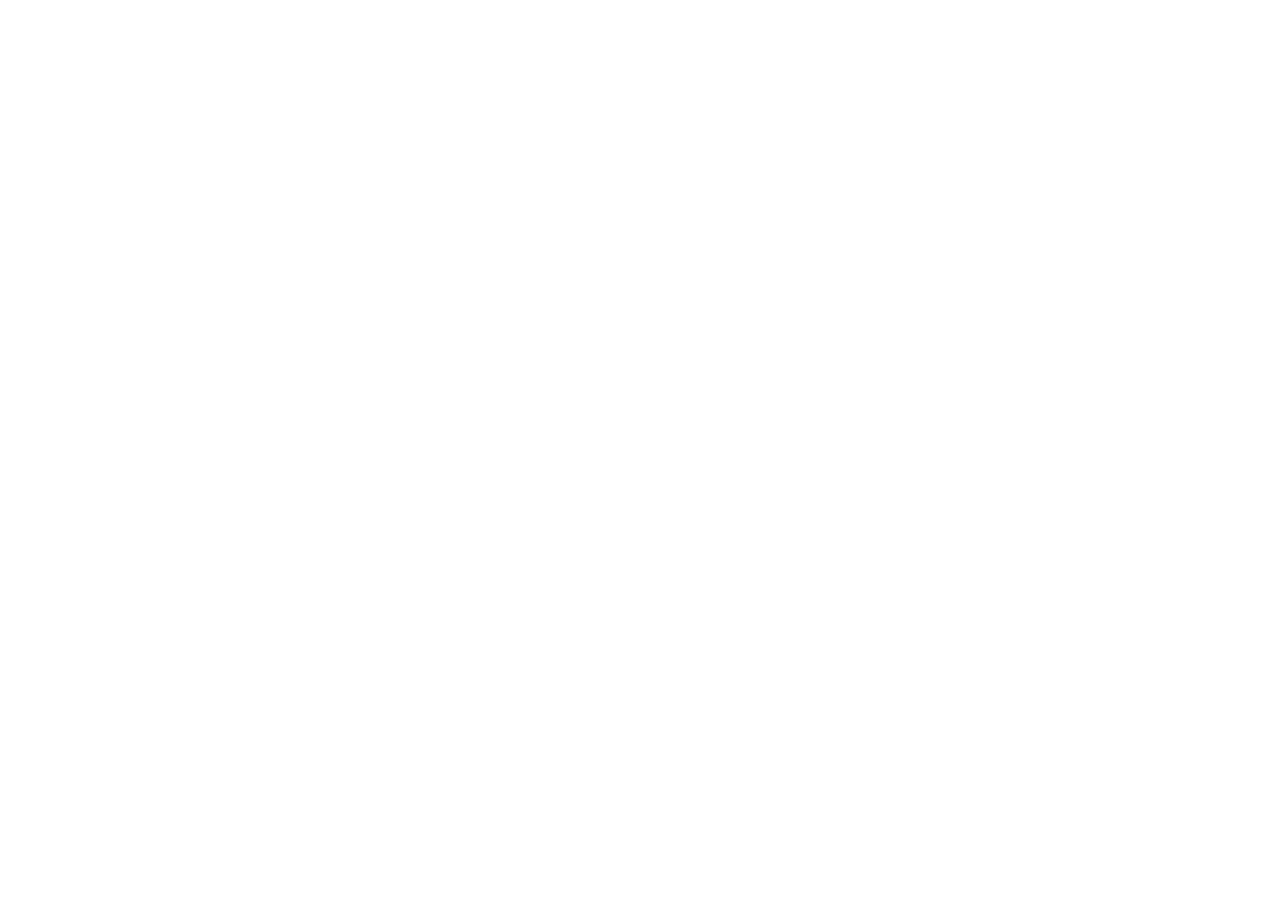
==== commit 845bb524: "Site updated: 2022-11-26 08:45:47" ====
--- a/archives/index.html
+++ b/archives/index.html
@@ -1,5 +1,5 @@
 <!DOCTYPE html>
-<html lang="en">
+<html lang="zh-CN">
 <head>
   <meta charset="UTF-8">
 <meta name="viewport" content="width=device-width">
@@ -17,14 +17,14 @@
 <link rel="stylesheet" href="https://cdnjs.cloudflare.com/ajax/libs/font-awesome/6.2.0/css/all.min.css" integrity="sha256-AbA177XfpSnFEvgpYu1jMygiLabzPCJCRIBtR5jGc0k=" crossorigin="anonymous">
   <link rel="stylesheet" href="https://cdnjs.cloudflare.com/ajax/libs/animate.css/3.1.1/animate.min.css" integrity="sha256-PR7ttpcvz8qrF57fur/yAx1qXMFJeJFiA6pSzWi0OIE=" crossorigin="anonymous">
 
-<script class="next-config" data-name="main" type="application/json">{"hostname":"example.com","root":"/","images":"/images","scheme":"Muse","darkmode":false,"version":"8.13.2","exturl":false,"sidebar":{"position":"left","display":"post","padding":18,"offset":12},"copycode":{"enable":false,"style":null},"bookmark":{"enable":false,"color":"#222","save":"auto"},"mediumzoom":false,"lazyload":false,"pangu":false,"comments":{"style":"tabs","active":null,"storage":true,"lazyload":false,"nav":null},"stickytabs":false,"motion":{"enable":true,"async":false,"transition":{"post_block":"fadeIn","post_header":"fadeInDown","post_body":"fadeInDown","coll_header":"fadeInLeft","sidebar":"fadeInUp"}},"prism":false,"i18n":{"placeholder":"Searching...","empty":"We didn't find any results for the search: ${query}","hits_time":"${hits} results found in ${time} ms","hits":"${hits} results found"}}</script><script src="/js/config.js"></script>
+<script class="next-config" data-name="main" type="application/json">{"hostname":"example.com","root":"/","images":"/images","scheme":"Mist","darkmode":false,"version":"8.13.2","exturl":false,"sidebar":{"position":"left","display":"post","padding":18,"offset":12},"copycode":{"enable":false,"style":null},"bookmark":{"enable":false,"color":"#222","save":"auto"},"mediumzoom":false,"lazyload":false,"pangu":false,"comments":{"style":"tabs","active":null,"storage":true,"lazyload":false,"nav":null},"stickytabs":false,"motion":{"enable":true,"async":false,"transition":{"post_block":"fadeIn","post_header":"fadeInDown","post_body":"fadeInDown","coll_header":"fadeInLeft","sidebar":"fadeInUp"}},"prism":false,"i18n":{"placeholder":"搜索...","empty":"没有找到任何搜索结果：${query}","hits_time":"找到 ${hits} 个搜索结果（用时 ${time} 毫秒）","hits":"找到 ${hits} 个搜索结果"}}</script><script src="/js/config.js"></script>
 
     <meta property="og:type" content="website">
-<meta property="og:title" content="Hexo">
+<meta property="og:title" content="riji3711のblog">
 <meta property="og:url" content="http://example.com/archives/index.html">
-<meta property="og:site_name" content="Hexo">
-<meta property="og:locale" content="en_US">
-<meta property="article:author" content="John Doe">
+<meta property="og:site_name" content="riji3711のblog">
+<meta property="og:locale" content="zh_CN">
+<meta property="article:author" content="riji">
 <meta name="twitter:card" content="summary">
 
 
@@ -32,10 +32,10 @@
 
 
 
-<script class="next-config" data-name="page" type="application/json">{"sidebar":"","isHome":false,"isPost":false,"lang":"en","comments":"","permalink":"","path":"archives/index.html","title":""}</script>
+<script class="next-config" data-name="page" type="application/json">{"sidebar":"","isHome":false,"isPost":false,"lang":"zh-CN","comments":"","permalink":"","path":"archives/index.html","title":""}</script>
 
 <script class="next-config" data-name="calendar" type="application/json">""</script>
-<title>Archive | Hexo</title>
+<title>归档 | riji3711のblog</title>
   
 
 
@@ -55,7 +55,7 @@
     <header class="header" itemscope itemtype="http://schema.org/WPHeader">
       <div class="header-inner"><div class="site-brand-container">
   <div class="site-nav-toggle">
-    <div class="toggle" aria-label="Toggle navigation bar" role="button">
+    <div class="toggle" aria-label="切换导航栏" role="button">
     </div>
   </div>
 
@@ -63,7 +63,7 @@
 
     <a href="/" class="brand" rel="start">
       <i class="logo-line"></i>
-      <h1 class="site-title">Hexo</h1>
+      <h1 class="site-title">riji3711のblog</h1>
       <i class="logo-line"></i>
     </a>
   </div>
@@ -94,10 +94,10 @@
     <div class="sidebar-inner sidebar-overview-active">
       <ul class="sidebar-nav">
         <li class="sidebar-nav-toc">
-          Table of Contents
+          文章目录
         </li>
         <li class="sidebar-nav-overview">
-          Overview
+          站点概览
         </li>
       </ul>
 
@@ -109,7 +109,7 @@
 
         <div class="site-overview-wrap sidebar-panel">
           <div class="site-author site-overview-item animated" itemprop="author" itemscope itemtype="http://schema.org/Person">
-  <p class="site-author-name" itemprop="name">John Doe</p>
+  <p class="site-author-name" itemprop="name">riji</p>
   <div class="site-description" itemprop="description"></div>
 </div>
 <div class="site-state-wrap site-overview-item animated">
@@ -117,7 +117,7 @@
       <div class="site-state-item site-state-posts">
         <a href="/archives/">
           <span class="site-state-item-count">1</span>
-          <span class="site-state-item-name">posts</span>
+          <span class="site-state-item-name">日志</span>
         </a>
       </div>
   </nav>
@@ -135,7 +135,7 @@
     </header>
 
     
-  <div class="back-to-top" role="button" aria-label="Back to top">
+  <div class="back-to-top" role="button" aria-label="返回顶部">
     <i class="fa fa-arrow-up"></i>
     <span>0%</span>
   </div>
@@ -154,7 +154,7 @@
   <div class="post-block">
     <div class="post-content">
       <div class="collection-title">
-        <span class="collection-header">Um..! 1 post. Keep on posting.</span>
+        <span class="collection-header">嗯..! 目前共计 1 篇日志。 继续努力。</span>
       </div>
 
       
@@ -166,15 +166,15 @@
     <header class="post-header">
       <div class="post-meta-container">
         <time itemprop="dateCreated"
-              datetime="2022-11-25T18:55:18+08:00"
+              datetime="2022-11-25T19:03:54+08:00"
               content="2022-11-25">
           11-25
         </time>
       </div>
 
       <div class="post-title">
-          <a class="post-title-link" href="/2022/11/25/hello-world/" itemprop="url">
-            <span itemprop="name">Hello World</span>
+          <a class="post-title-link" href="/2022/11/25/hui/" itemprop="url">
+            <span itemprop="name">伊甸园</span>
           </a>
       </div>
 
@@ -202,9 +202,9 @@
   <span class="with-love">
     <i class="fa fa-heart"></i>
   </span>
-  <span class="author" itemprop="copyrightHolder">John Doe</span>
-</div>
-  <div class="powered-by">Powered by <a href="https://hexo.io/" rel="noopener" target="_blank">Hexo</a> & <a href="https://theme-next.js.org/muse/" rel="noopener" target="_blank">NexT.Muse</a>
+  <span class="author" itemprop="copyrightHolder">riji</span>
+</div>
+  <div class="powered-by">由 <a href="https://hexo.io/" rel="noopener" target="_blank">Hexo</a> & <a href="https://theme-next.js.org/mist/" rel="noopener" target="_blank">NexT.Mist</a> 强力驱动
   </div>
 
     </div>
--- a/css/main.css
+++ b/css/main.css
@@ -1,23 +1,23 @@
 :root {
   --body-bg-color: #fff;
-  --content-bg-color: #fff;
+  --content-bg-color: #f5f5f5;
   --card-bg-color: #f5f5f5;
   --text-color: #555;
   --blockquote-color: #666;
   --link-color: #555;
   --link-hover-color: #222;
-  --brand-color: #fff;
-  --brand-hover-color: #fff;
+  --brand-color: #222;
+  --brand-hover-color: #222;
   --table-row-odd-bg-color: #f9f9f9;
   --table-row-hover-bg-color: #f5f5f5;
-  --menu-item-bg-color: #f5f5f5;
+  --menu-item-bg-color: #ddd;
   --theme-color: #222;
-  --btn-default-bg: #222;
-  --btn-default-color: #fff;
-  --btn-default-border-color: #222;
-  --btn-default-hover-bg: #fff;
-  --btn-default-hover-color: #222;
-  --btn-default-hover-border-color: #222;
+  --btn-default-bg: transparent;
+  --btn-default-color: var(--link-color);
+  --btn-default-border-color: var(--link-color);
+  --btn-default-hover-bg: transparent;
+  --btn-default-hover-color: var(--link-hover-color);
+  --btn-default-hover-border-color: var(--link-hover-color);
   --highlight-background: #f3f3f3;
   --highlight-foreground: #444;
   --highlight-gutter-background: #e1e1e1;
@@ -224,7 +224,7 @@
   margin: 0 0 20px;
 }
 a {
-  border-bottom: 1px solid #999;
+  border-bottom: 1px solid #ccc;
   color: var(--link-color);
   cursor: pointer;
   outline: 0;
@@ -1063,7 +1063,7 @@
   }
 }
 header.header {
-  background: transparent;
+  background: var(--content-bg-color);
 }
 .header-inner {
   margin: 0 auto;
@@ -2376,6 +2376,183 @@
 .use-motion .sidebar .animated {
   animation-fill-mode: both;
 }
+hr {
+  height: 2px;
+  margin: 20px 0;
+}
+.btn {
+  padding: 0 10px;
+}
+.headband {
+  display: none;
+}
+.pagination {
+  text-align: left;
+}
+@media (max-width: 767px) {
+  .pagination {
+    margin: 80px 0 0;
+    text-align: center;
+  }
+}
+.footer {
+  background: var(--content-bg-color);
+  color: var(--text-color);
+  padding: 10px 0;
+}
+.footer-inner {
+  text-align: left;
+}
+@media (max-width: 767px) {
+  .footer-inner {
+    text-align: center;
+  }
+}
+.header-inner {
+  align-items: center;
+  display: flex;
+  padding: 20px 0;
+}
+@media (max-width: 767px) {
+  .header-inner {
+    display: block;
+    padding: 10px 0;
+  }
+}
+.site-meta {
+  line-height: normal;
+}
+.site-meta .brand {
+  padding: 2px 1px;
+}
+@media (max-width: 767px) {
+  .site-meta .brand {
+    display: block;
+  }
+}
+.site-meta .site-title {
+  font-weight: bolder;
+}
+.logo-line {
+  background: var(--brand-color);
+  display: block;
+  height: 2px;
+  margin: 0 auto;
+  width: 75%;
+}
+@media (max-width: 767px) {
+  .logo-line {
+    display: none;
+  }
+}
+.use-motion .logo-line:first-of-type {
+  transform: scaleX(0);
+  transform-origin: left;
+}
+.use-motion .logo-line:last-of-type {
+  transform: scaleX(0);
+  transform-origin: right;
+}
+.site-subtitle {
+  display: none;
+}
+.site-nav {
+  flex-grow: 1;
+}
+@media (max-width: 767px) {
+  .site-nav {
+    padding: 0 10px 0;
+  }
+}
+@media (max-width: 767px) {
+  .main-menu {
+    padding-top: 10px;
+  }
+}
+.menu {
+  padding: 0;
+}
+.menu .menu-item {
+  margin: 0;
+}
+@media (max-width: 767px) {
+  .menu .menu-item {
+    margin-top: 5px;
+  }
+}
+.menu .menu-item a {
+  border-radius: 2px;
+  padding: 0 10px;
+  transition-property: background;
+}
+@media (max-width: 767px) {
+  .menu .menu-item a {
+    text-align: left;
+  }
+}
+.menu .menu-item .badge {
+  background: #fff;
+  border-radius: 10px;
+  color: #555;
+  padding: 1px 4px;
+  text-shadow: 1px 1px 0 rgba(0,0,0,0.1);
+}
+.posts-expand.index .post-header {
+  text-align: left;
+}
+@media (max-width: 767px) {
+  .posts-expand.index .post-header {
+    text-align: center;
+  }
+}
+.posts-expand.index .post-meta-container {
+  margin-top: 5px;
+}
+.posts-expand.index .post-meta {
+  justify-content: flex-start;
+}
+@media (max-width: 767px) {
+  .posts-expand.index .post-meta {
+    justify-content: center;
+  }
+}
+.posts-expand .post-eof {
+  display: none;
+}
+.posts-expand .post-block:not(:first-of-type) {
+  margin-top: 120px;
+}
+.posts-expand .post-header {
+  margin-bottom: 20px;
+}
+.posts-expand .post-tags {
+  text-align: left;
+}
+.posts-expand .post-tags a {
+  background: var(--content-bg-color);
+  border-bottom: 0;
+  padding: 1px 5px;
+}
+.posts-expand .post-tags a:hover {
+  background: var(--menu-item-bg-color);
+}
+.posts-expand .post-nav {
+  margin-top: 40px;
+}
+.post-button {
+  margin-top: 20px;
+  text-align: left;
+}
+.post-button .btn {
+  background: none;
+  border: 0;
+  border-bottom: 2px solid var(--btn-default-border-color);
+  padding: 0;
+  transition-property: border;
+}
+.post-button .btn:hover {
+  border-bottom-color: var(--btn-default-hover-border-color);
+}
 .main-inner {
   margin: 0 auto;
   width: 700px;
@@ -2404,94 +2581,15 @@
   }
 }
 .main-inner {
-  padding-bottom: 60px;
+  padding-bottom: 80px;
 }
 .post-block:first-of-type {
-  padding-top: 70px;
+  padding-top: 80px;
 }
 @media (max-width: 767px) {
   .post-block:first-of-type {
-    padding-top: 35px;
-  }
-}
-.custom-logo-image {
-  background: #fff;
-  margin: 0 auto 10px;
-  max-width: 150px;
-  padding: 5px;
-}
-.brand {
-  background: var(--btn-default-bg);
-}
-.header-inner {
-  padding-top: 100px;
-}
-@media (max-width: 767px) {
-  .header-inner {
-    padding-top: 50px;
-  }
-}
-@media (max-width: 767px) {
-  .site-nav {
-    padding-top: 30px;
-  }
-}
-@media (max-width: 767px) {
-  .main-menu {
-    border-bottom: 1px solid #ddd;
-    border-top: 1px solid #ddd;
-  }
-}
-@media (max-width: 767px) {
-  .menu {
-    text-align: left;
-  }
-}
-@media (max-width: 767px) {
-  .menu .menu-item {
-    margin: 0 10px;
-  }
-}
-.menu .menu-item a {
-  border-bottom: 1px solid transparent;
-}
-@media (max-width: 767px) {
-  .menu .menu-item a {
-    padding: 5px 10px;
-  }
-}
-.menu .menu-item a:hover,
-.menu .menu-item a.menu-item-active {
-  background: transparent;
-  border-bottom: 1px solid var(--link-hover-color);
-}
-@media (max-width: 767px) {
-  .menu .menu-item a:hover,
-  .menu .menu-item a.menu-item-active {
-    border-bottom: 1px dotted #ddd;
-  }
-}
-@media (min-width: 768px) {
-  .menu .menu-item .fa,
-  .menu .menu-item .fab,
-  .menu .menu-item .far,
-  .menu .menu-item .fas {
-    display: block;
-    line-height: 2;
-    margin-right: 0;
-    width: 100%;
-  }
-}
-.menu .menu-item .badge {
-  background: #eee;
-  color: #555;
-  padding: 1px 4px;
-}
-.sub-menu {
-  margin: 10px 0;
-}
-.sub-menu .menu-item {
-  display: inline-block;
+    padding-top: 60px;
+  }
 }
 @media (min-width: 992px) {
   .sidebar-active {
@@ -2533,7 +2631,7 @@
   vertical-align: middle;
 }
 .links-of-author a::before {
-  background: #5cbb0b;
+  background: #ff8e94;
   display: inline-block;
   margin-right: 3px;
   transform: translateY(-2px);
@@ -2553,3 +2651,9 @@
   text-overflow: ellipsis;
   white-space: nowrap;
 }
+.sub-menu {
+  margin: 10px 0;
+}
+.sub-menu .menu-item {
+  display: inline-block;
+}
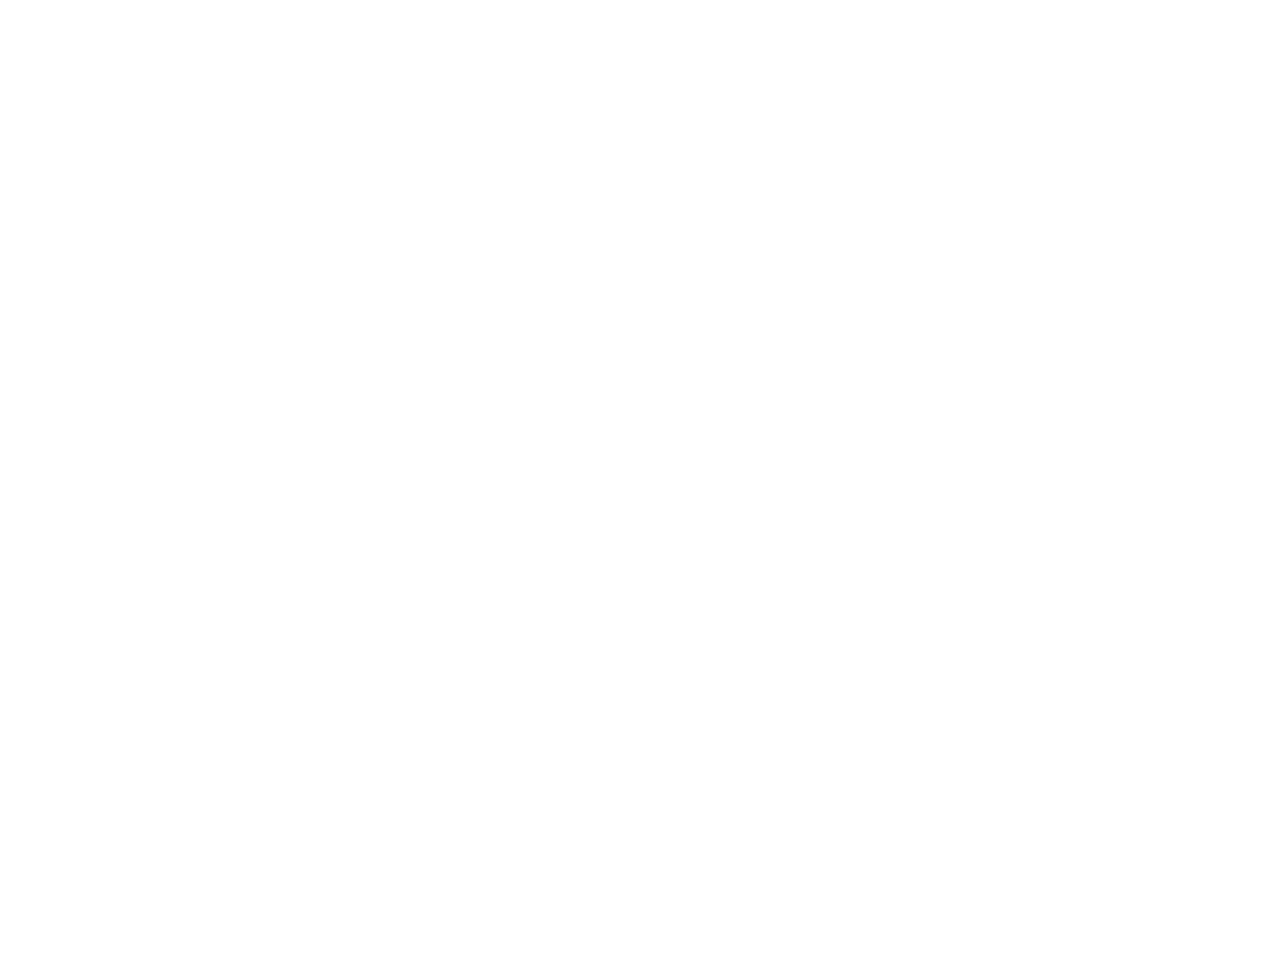
==== commit 49baa4f5: "Site updated: 2023-01-01 21:15:29" ====
--- a/archives/index.html
+++ b/archives/index.html
@@ -116,7 +116,7 @@
   <nav class="site-state">
       <div class="site-state-item site-state-posts">
         <a href="/archives/">
-          <span class="site-state-item-count">1</span>
+          <span class="site-state-item-count">5</span>
           <span class="site-state-item-name">日志</span>
         </a>
       </div>
@@ -154,13 +154,96 @@
   <div class="post-block">
     <div class="post-content">
       <div class="collection-title">
-        <span class="collection-header">嗯..! 目前共计 1 篇日志。 继续努力。</span>
-      </div>
-
-      
+        <span class="collection-header">嗯..! 目前共计 5 篇日志。 继续努力。</span>
+      </div>
+
+      
+    <div class="collection-year">
+      <span class="collection-header">2023</span>
+    </div>
+
+  <article itemscope itemtype="http://schema.org/Article">
+    <header class="post-header">
+      <div class="post-meta-container">
+        <time itemprop="dateCreated"
+              datetime="2023-01-01T20:40:28+08:00"
+              content="2023-01-01">
+          01-01
+        </time>
+      </div>
+
+      <div class="post-title">
+          <a class="post-title-link" href="/2023/01/01/%E6%9C%AB%E6%97%A5/" itemprop="url">
+            <span itemprop="name">末日</span>
+          </a>
+      </div>
+
+      
+    </header>
+  </article>
     <div class="collection-year">
       <span class="collection-header">2022</span>
     </div>
+
+  <article itemscope itemtype="http://schema.org/Article">
+    <header class="post-header">
+      <div class="post-meta-container">
+        <time itemprop="dateCreated"
+              datetime="2022-11-29T20:44:57+08:00"
+              content="2022-11-29">
+          11-29
+        </time>
+      </div>
+
+      <div class="post-title">
+          <a class="post-title-link" href="/2022/11/29/%E5%90%8E%E4%B8%96/" itemprop="url">
+            <span itemprop="name">时间管理局</span>
+          </a>
+      </div>
+
+      
+    </header>
+  </article>
+
+  <article itemscope itemtype="http://schema.org/Article">
+    <header class="post-header">
+      <div class="post-meta-container">
+        <time itemprop="dateCreated"
+              datetime="2022-11-28T13:20:14+08:00"
+              content="2022-11-28">
+          11-28
+        </time>
+      </div>
+
+      <div class="post-title">
+          <a class="post-title-link" href="/2022/11/28/%E5%A4%8D%E6%9D%82/" itemprop="url">
+            <span itemprop="name">祷告</span>
+          </a>
+      </div>
+
+      
+    </header>
+  </article>
+
+  <article itemscope itemtype="http://schema.org/Article">
+    <header class="post-header">
+      <div class="post-meta-container">
+        <time itemprop="dateCreated"
+              datetime="2022-11-26T10:41:49+08:00"
+              content="2022-11-26">
+          11-26
+        </time>
+      </div>
+
+      <div class="post-title">
+          <a class="post-title-link" href="/2022/11/26/%E9%BB%84%E6%98%8F/" itemprop="url">
+            <span itemprop="name">旧世界</span>
+          </a>
+      </div>
+
+      
+    </header>
+  </article>
 
   <article itemscope itemtype="http://schema.org/Article">
     <header class="post-header">
@@ -173,7 +256,7 @@
       </div>
 
       <div class="post-title">
-          <a class="post-title-link" href="/2022/11/25/hui/" itemprop="url">
+          <a class="post-title-link" href="/2022/11/25/%E8%AF%9E%E7%94%9F/" itemprop="url">
             <span itemprop="name">伊甸园</span>
           </a>
       </div>
@@ -198,7 +281,7 @@
 
 <div class="copyright">
   &copy; 
-  <span itemprop="copyrightYear">2022</span>
+  <span itemprop="copyrightYear">2023</span>
   <span class="with-love">
     <i class="fa fa-heart"></i>
   </span>
--- a/css/main.css
+++ b/css/main.css
@@ -2631,7 +2631,7 @@
   vertical-align: middle;
 }
 .links-of-author a::before {
-  background: #ff8e94;
+  background: #242dc7;
   display: inline-block;
   margin-right: 3px;
   transform: translateY(-2px);
